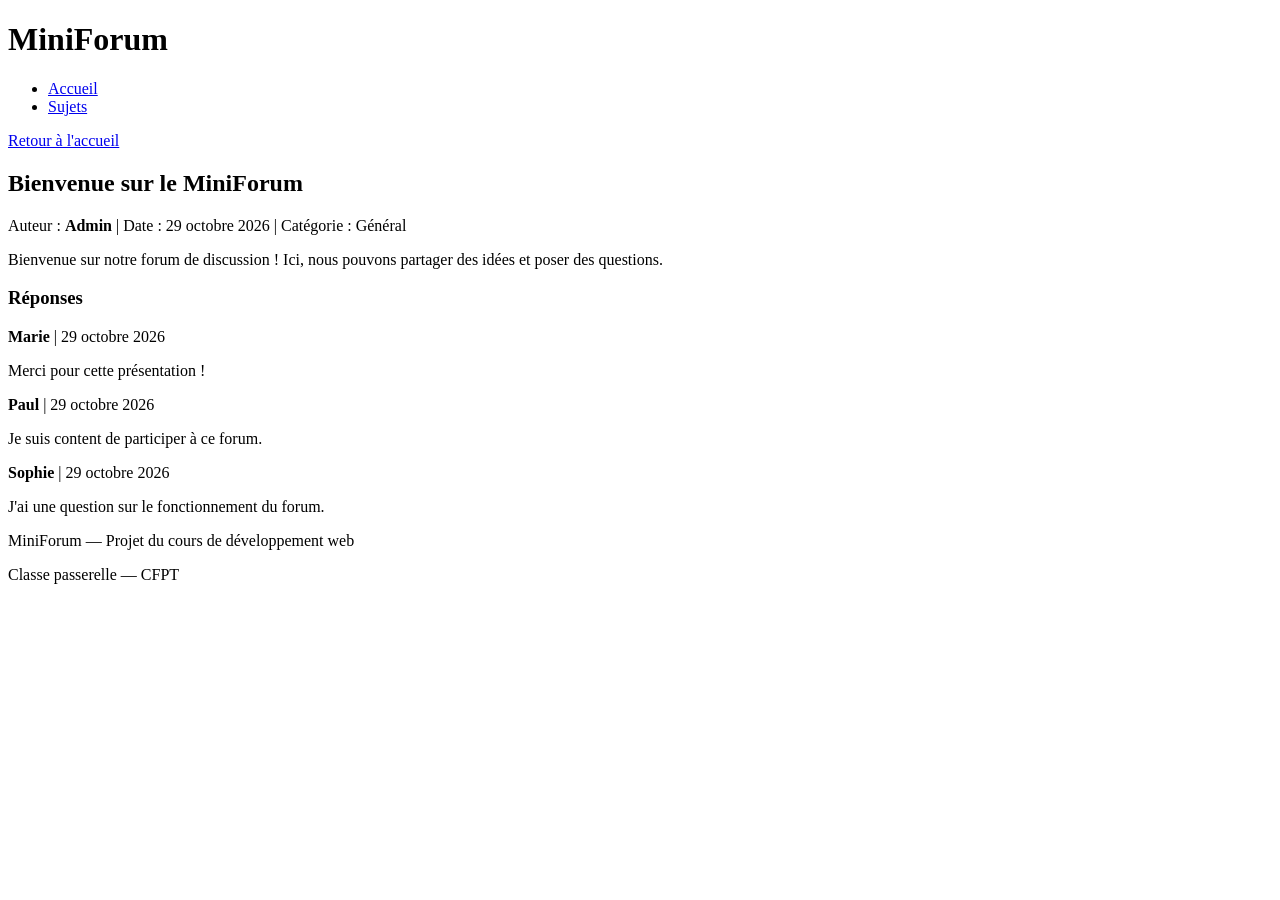
==== sujet.html @ 8c5f8e7f "Add topic detail page and navigation" ====
<!DOCTYPE html>
<html lang="fr">

<head>
    <meta charset="UTF-8">
    <meta name="viewport" content="width=device-width, initial-scale=1.0">
    <title>MiniForum - Bienvenue sur le MiniForum</title>
</head>

<body>

    <header>
        <h1>MiniForum</h1>

        <nav>
            <ul>
                <li><a href="index.html">Accueil</a></li>
                <li><a href="index.html#sujets">Sujets</a></li>
            </ul>
        </nav>
    </header>

    <main>
        <p><a href="index.html">Retour à l'accueil</a></p>

        <article>
            <h2>Bienvenue sur le MiniForum</h2>

            <p>
                Auteur : <strong>Admin</strong> |
                Date : <time datetime="2026-10-29">29 octobre 2026</time> |
                Catégorie : Général
            </p>

            <p>
                Bienvenue sur notre forum de discussion !
                Ici, nous pouvons partager des idées et poser des questions.
            </p>
        </article>

        <section>
            <h3>Réponses</h3>

            <article>
                <p><strong>Marie</strong> | <time datetime="2026-10-29">29 octobre 2026</time></p>
                <p>Merci pour cette présentation !</p>
            </article>

            <article>
                <p><strong>Paul</strong> | <time datetime="2026-10-29">29 octobre 2026</time></p>
                <p>Je suis content de participer à ce forum.</p>
            </article>

            <article>
                <p><strong>Sophie</strong> | <time datetime="2026-10-29">29 octobre 2026</time></p>
                <p>J'ai une question sur le fonctionnement du forum.</p>
            </article>
        </section>
    </main>

    <footer>
        <p>MiniForum — Projet du cours de développement web</p>
        <p>Classe passerelle — CFPT</p>
    </footer>

</body>
</html>
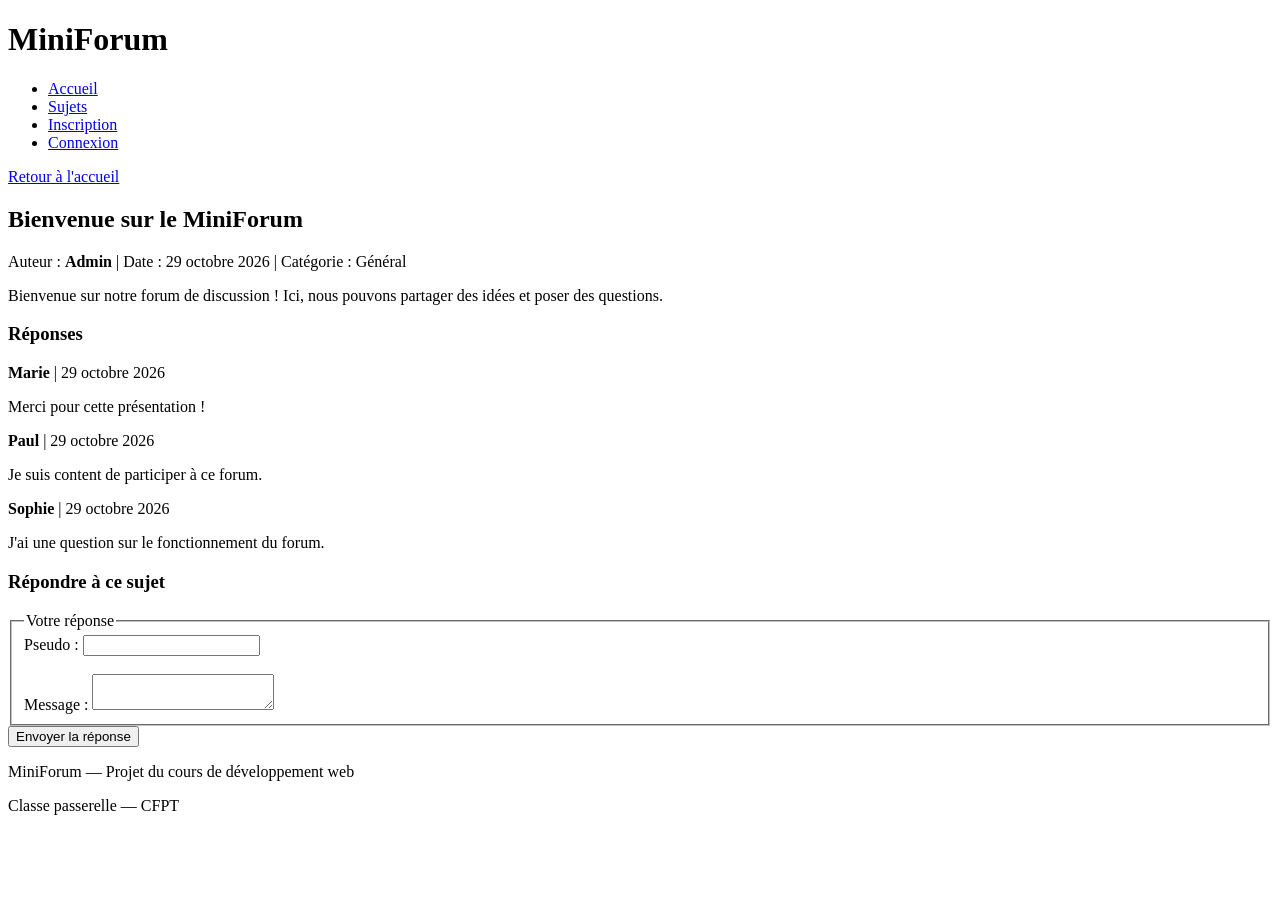
==== commit 904aee1f: "Complete MiniForum HTML pages" ====
--- a/sujet.html
+++ b/sujet.html
@@ -14,8 +14,10 @@
 
         <nav>
             <ul>
-                <li><a href="index.html">Accueil</a></li>
-                <li><a href="index.html#sujets">Sujets</a></li>
+                 <li><a href="index.html">Accueil</a></li>
+                 <li><a href="#sujets">Sujets</a></li>
+                 <li><a href="inscription.html">Inscription</a></li>
+                 <li><a href="connexion.html">Connexion</a></li>
             </ul>
         </nav>
     </header>
@@ -56,6 +58,33 @@
                 <p>J'ai une question sur le fonctionnement du forum.</p>
             </article>
         </section>
+        
+<section>
+    <h3>Répondre à ce sujet</h3>
+
+    <form action="/reponses" method="post">
+
+        <fieldset>
+            <legend>Votre réponse</legend>
+
+            <label for="pseudo">Pseudo :</label>
+            <input type="text" id="pseudo"
+            name="pseudo" required>
+
+            <br><br>
+
+            <label for="message">Message :</label>
+            <textarea id="message"
+            name="message" required></textarea>
+
+        </fieldset>
+
+        <button type="submit">Envoyer la réponse</button>
+
+    </form>
+</section>
+
+
     </main>
 
     <footer>
